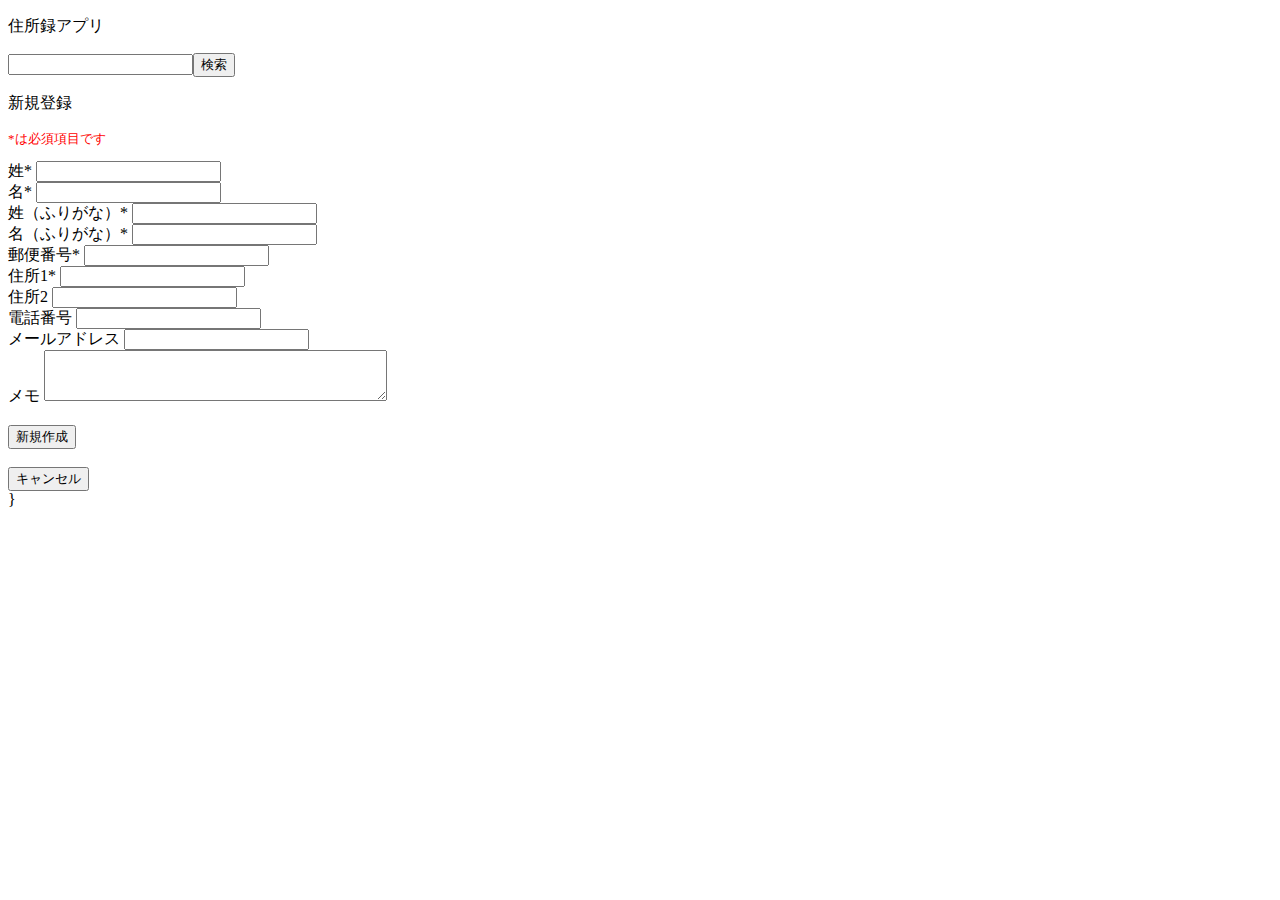
==== spring-addressbook/src/main/resources/templates/create.html @ e5aa14ad "spring 住所録" ====
<!DOCTYPE html>
<html xmlns:th="http://www.thymeleaf.org">
<head>
<meta charset="UTF-8">
<link rel ="stylesheet" th:href="@{/css/common.css}">
<link rel="stylesheet" href="webjars/bootstrap/css/bootstrap.min.css">
<title>住所新規登録</title>
</head>
<body>
	<div class="header">
		<div class="header-title">
			<a th:href="@{/}"><p>住所録アプリ</p></a>
		</div>
		
		<div class="search-box">
			<form>
				<input type="text" name="searchword"><button>検索</button>
			</form>
		</div>
	</div>

	<div class="contents">
		<div class="modal-title">
			<p>新規登録</p>
			<p style="font-size: small; color: red">*は必須項目です</p>
		</div>

		<div class="edit-form container">
			<div class="">
				<form class="form-horizontal" th:action="@{/create}" method="post" id="address-form" th:object="${addressData}">
					<div class="form-group">
						<label for="familyName" class="col-sm-6 control-label">姓*</label>
						<input type="text" class="form-control col-sm-4" th:errorclass="is-invalid" th:field="*{familyName}">
						<div class="invalid-feedback" th:errors="*{familyName}"></div>
					</div>

					<div class="form-group">
 					    <label for="firstName" class="col-sm-6 control-label">名*</label>
 					    <input type="text" class="form-control col-sm-4" th:errorclass="is-invalid" th:field="*{firstName}">
 					    <div class="invalid-feedback" th:errors="*{firstName}"></div>
 					</div>

					<div class="form-group">
						<label for="kanaFamily" class="col-sm-6 control-label">姓（ふりがな）*</label>
						<input type="text" class="form-control col-sm-4" th:field="*{kanaFamily}" th:errorclass="is-invalid">
						<div class="invalid-feedback" th:errors="*{kanaFamily}"></div>
					</div>

					<div class="form-group">
						<label for="kanaName" class="col-sm-6 control-label">名（ふりがな）*</label>
						<input type="text" class="form-control col-sm-4" th:field="*{kanaName}" th:errorclass="is-invalid">
						<div class="invalid-feedback" th:errors="*{kanaName}"></div>
					</div>

					<div class="form-group">
						<label for="postNum" class="col-sm-6 control-label">郵便番号*</label>
						<input type="text" class="form-control col-sm-4" th:field="*{postNum}" th:errorclass="is-invalid">
						<div class="invalid-feedback" th:errors="*{postNum}"></div>
					</div>

					<div class="form-group">
						<label for="address1" class="col-sm-6 control-label">住所1*</label>
						<input type="text" class="form-control col-sm-4" th:field="*{address1}" th:errorclass="is-invalid">
						<div class="invalid-feedback" th:errors="*{address1}"></div>
					</div>

					<div class="form-group">
						<label for="address2" class="col-sm-6 control-label">住所2</label>
						<input type="text" class="form-control col-sm-4" th:field="*{address2}" th:errorclass="is-invalid">
						<div class="invalid-feedback" th:errors="*{address2}"></div>
					</div>

					<div class="form-group">
						<label for="phoneNum" class="col-sm-6 control-label">電話番号</label>
						<input type="text" class="form-control col-sm-4" th:field="*{phoneNum}" th:errorclass="is-invalid">
						<div class="invalid-feedback" th:errors="*{phoneNum}"></div>
					</div>

					<div class="form-group">
						<label for="mailAddress" class="col-sm-6 control-label">メールアドレス</label>
						<input type="email" class="form-control col-sm-4" th:field="*{mailAddress}" th:errorclass="is-invalid">
						<div class="invalid-feedback" th:errors="*{mailAddress}"></div>
					</div>

					<div class="form-group">
						<label for="memo" class="control-label col-sm-6">メモ</label>
						<textarea class="form-control col-4" th:field="*{memo}" th:errorclass="is-invalid" rows="3" cols="40"></textarea>
						<div class="invalid-feedback" th:errors="*{memo}"></div>
					</div>

					<br>
					<div><button type="submit" class="btn btn-outline-primary">新規作成</button></div>
					</div>
				</form>
				<br>
			</div>
		</div>
		<div class="modal-footer">
			<a th:href="@{/}"><button type="button" class="btn btn-secondary">キャンセル</button></a>
		</div>
	</div>
</div>
	<script th:src="@{/webjars/jquery/jquery/jquery.min.js}"></script>
	<script th:src="@{/webjars/popper.js/umd/popper.min.js}"></script>}
	<script th:src="@{/webjars/bootstrap/js/bootstrap.min/js}"></script>
</body>
</html>
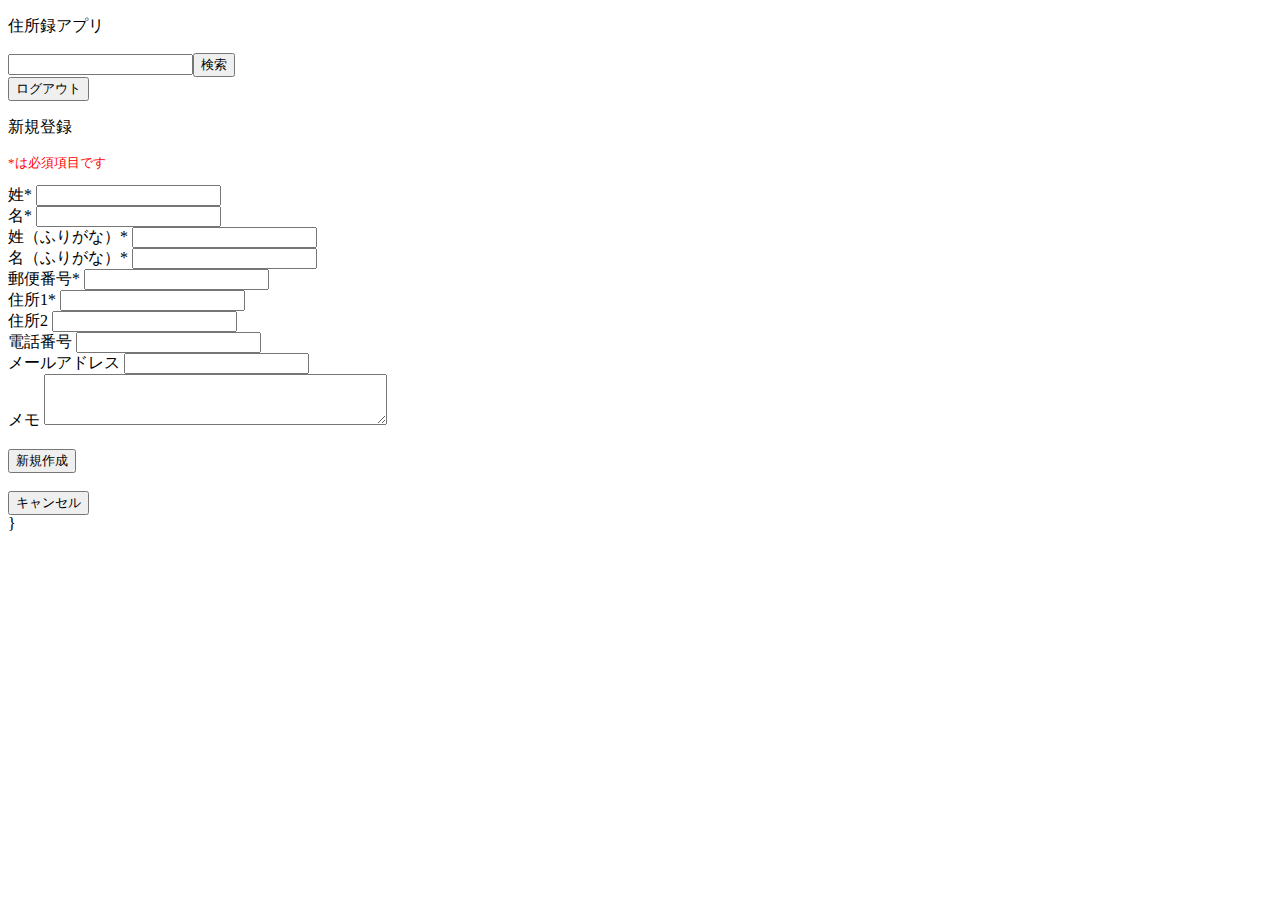
==== commit 602cced3: "ログイン機能、ajax削除実装" ====
--- a/spring-addressbook/src/main/resources/templates/create.html
+++ b/spring-addressbook/src/main/resources/templates/create.html
@@ -17,6 +17,11 @@
 				<input type="text" name="searchword"><button>検索</button>
 			</form>
 		</div>
+
+		<div>
+			<form th:action="@{/logout}" method="post"><button class="btn btn-secondary btn-sm logout-btn">ログアウト</button></form>
+		</div>
+
 	</div>
 
 	<div class="contents">
